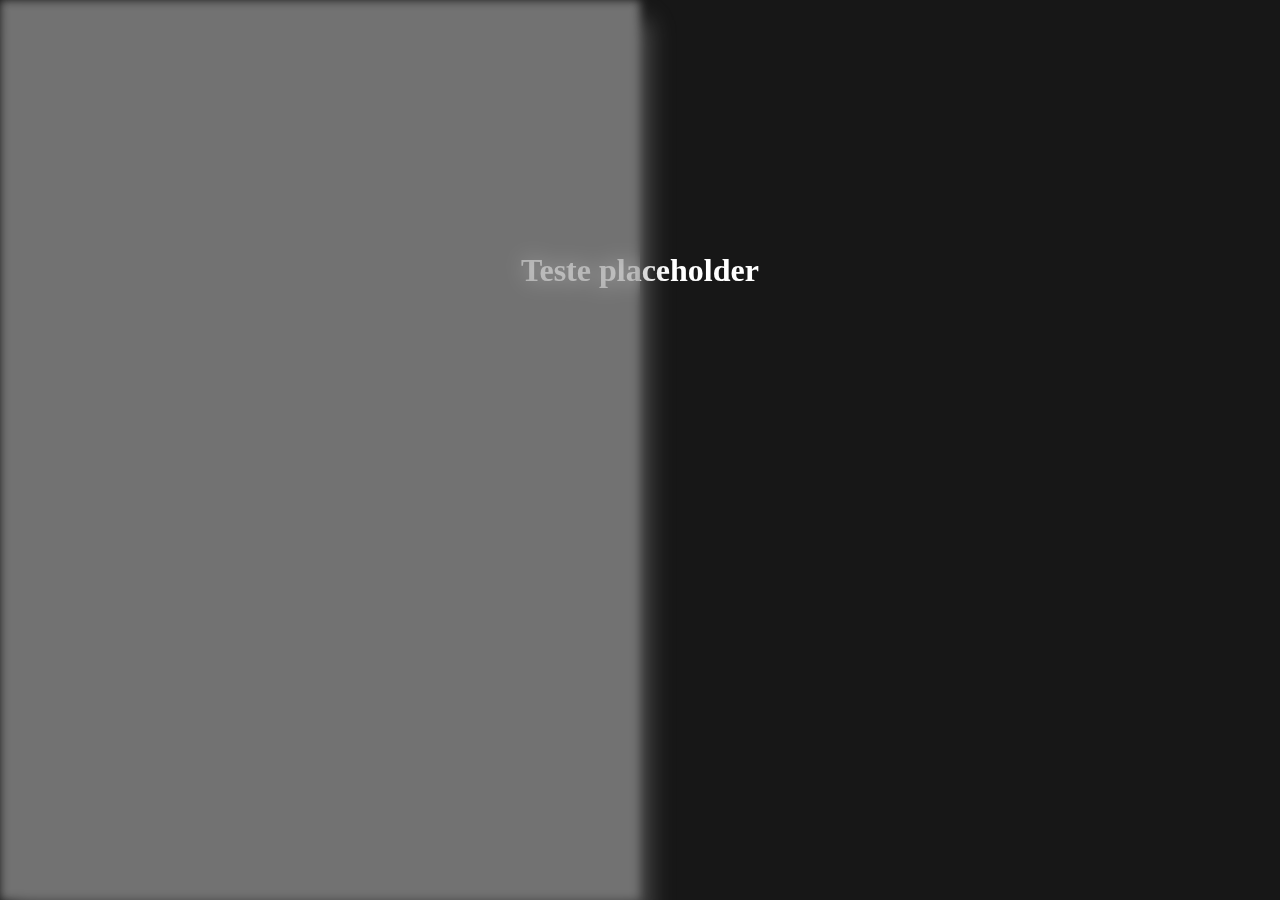
==== Ana/Blur/index.html @ df12ed1d "Blur" ====
<!DOCTYPE html>
<html lang="en">
<head>
    <meta charset="UTF-8">
    <meta name="viewport" content="width=device-width, initial-scale=1.0">
    <link rel="stylesheet" href="main.css">
    <title>Blur Test</title>
</head>
<body>
    <main>
        <section>
            <h1>Teste placeholder</h1>
            <div class="blur">
            </div>
        </section>
    </main>
</body>
</html>
---- Ana/Blur/main.css ----
* {
    box-sizing: border-box;
    margin: 0;
    padding: 0;
}

body {
    background-color: #171717;
    color: white;
}

main {
    display: flex;
    flex-direction: column;
    align-items: center;
    justify-content: center;
    height: 60vh;
}

.blur h1 {
    position: absolute;
    top: 20vh;
    left: 40vw;
    font-size: 50px;
    text-transform: uppercase;
    font-family: 'Press Start 2P', cursive;
}


div {
    -webkit-filter: blur(5px);
    -moz-filter: blur(5px);
    -o-filter: blur(5px);
    -ms-filter: blur(5px);
    filter: blur(5px);
    width: 50vw;
    height: 100vh;
    background-color: #ccc;

    position: absolute;
    top: 0;
    left: 0;

    opacity: 0.5;

    backdrop-filter: blur(10px);
    box-shadow: 10px 20px 20px grey;

}
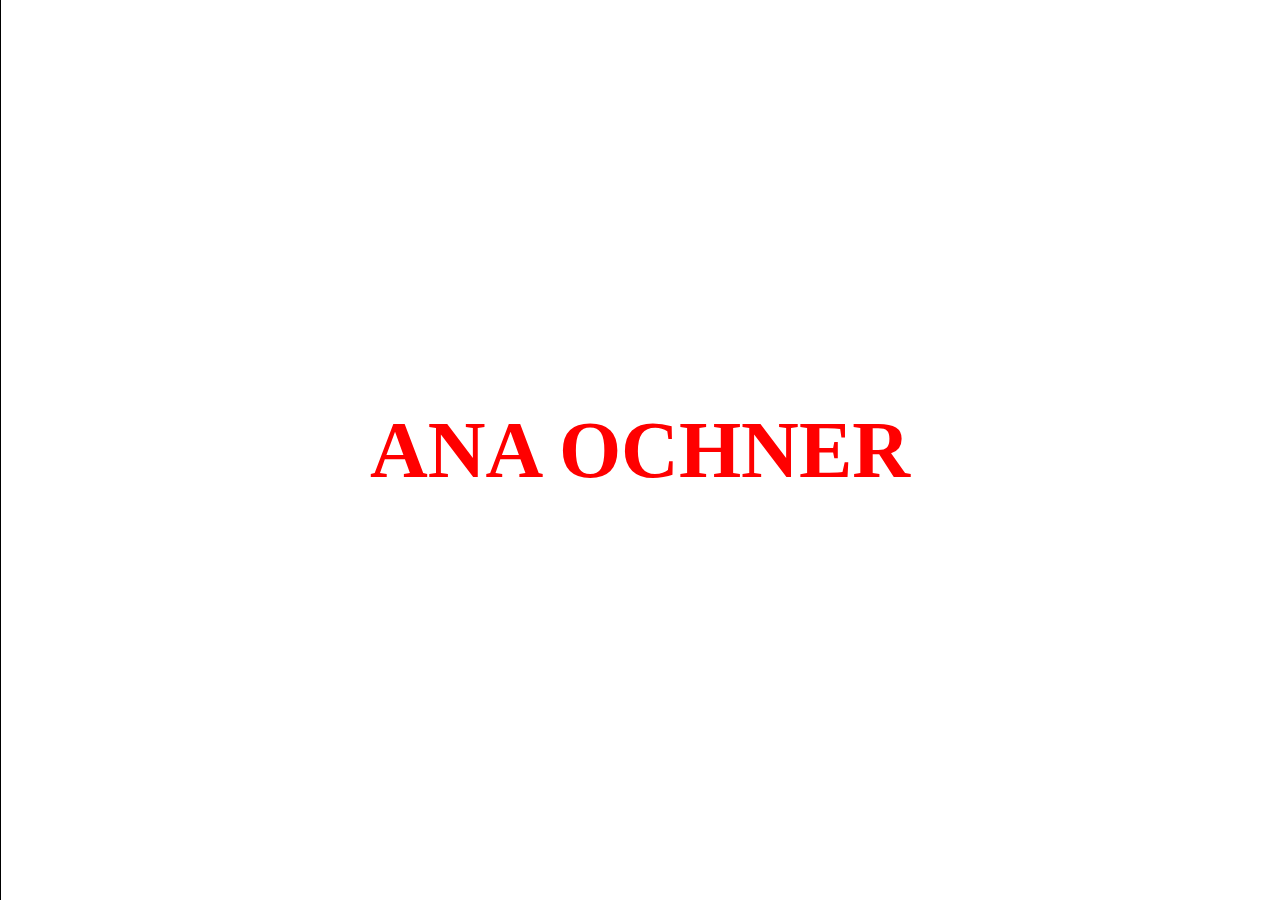
==== commit 7f0fa652: "Blur" ====
--- a/Ana/Blur/index.html
+++ b/Ana/Blur/index.html
@@ -4,15 +4,12 @@
     <meta charset="UTF-8">
     <meta name="viewport" content="width=device-width, initial-scale=1.0">
     <link rel="stylesheet" href="main.css">
-    <title>Blur Test</title>
+    <title>Document</title>
 </head>
 <body>
     <main>
-        <section>
-            <h1>Teste placeholder</h1>
-            <div class="blur">
-            </div>
-        </section>
+        <div class="blur"></div>
+        <div class="bg-text">ANA OCHNER</div>
     </main>
 </body>
 </html>--- a/Ana/Blur/main.css
+++ b/Ana/Blur/main.css
@@ -1,49 +1,44 @@
 * {
+    padding: 0;
+    margin: 0;
     box-sizing: border-box;
-    margin: 0;
-    padding: 0;
 }
 
-body {
-    background-color: #171717;
-    color: white;
+/* Código feio pois fiz as pressas */
+
+main {
+    height: 100vh;
+    display: flex;
+    justify-content: center;
+    align-items: center;
 }
 
-main {
-    display: flex;
-    flex-direction: column;
-    align-items: center;
-    justify-content: center;
-    height: 60vh;
+.bg-text { /* Texto padrão (É necessário estar no mesmo Z-index ou inferior ao Blur) */
+    font-size: 5rem;
+    font-weight: 700;
+    color: red;
 }
 
-.blur h1 {
+.blur { /* Efeito de blur */
     position: absolute;
-    top: 20vh;
-    left: 40vw;
-    font-size: 50px;
-    text-transform: uppercase;
-    font-family: 'Press Start 2P', cursive;
+    height: 100vh;
+    top: 0;
+    left: 0;
+    border-right: 1px solid black;
+    background: rgba(255, 255, 255, 0.2); /* Coloração e alpha do blur (pode ser alterado) */
+    backdrop-filter: blur(3px); /* Blur em sí */
+
+    animation: move 10s ease-in-out infinite;
 }
 
-
-div {
-    -webkit-filter: blur(5px);
-    -moz-filter: blur(5px);
-    -o-filter: blur(5px);
-    -ms-filter: blur(5px);
-    filter: blur(5px);
-    width: 50vw;
-    height: 100vh;
-    background-color: #ccc;
-
-    position: absolute;
-    top: 0;
-    left: 0;
-
-    opacity: 0.5;
-
-    backdrop-filter: blur(10px);
-    box-shadow: 10px 20px 20px grey;
-
+@keyframes move { /* Animação do efeito de blur */
+    0% {
+        width: 0vw;
+    }
+    50% {
+        width: 50vw;
+    }
+    100% {
+        width: 0vw;
+    }
 }